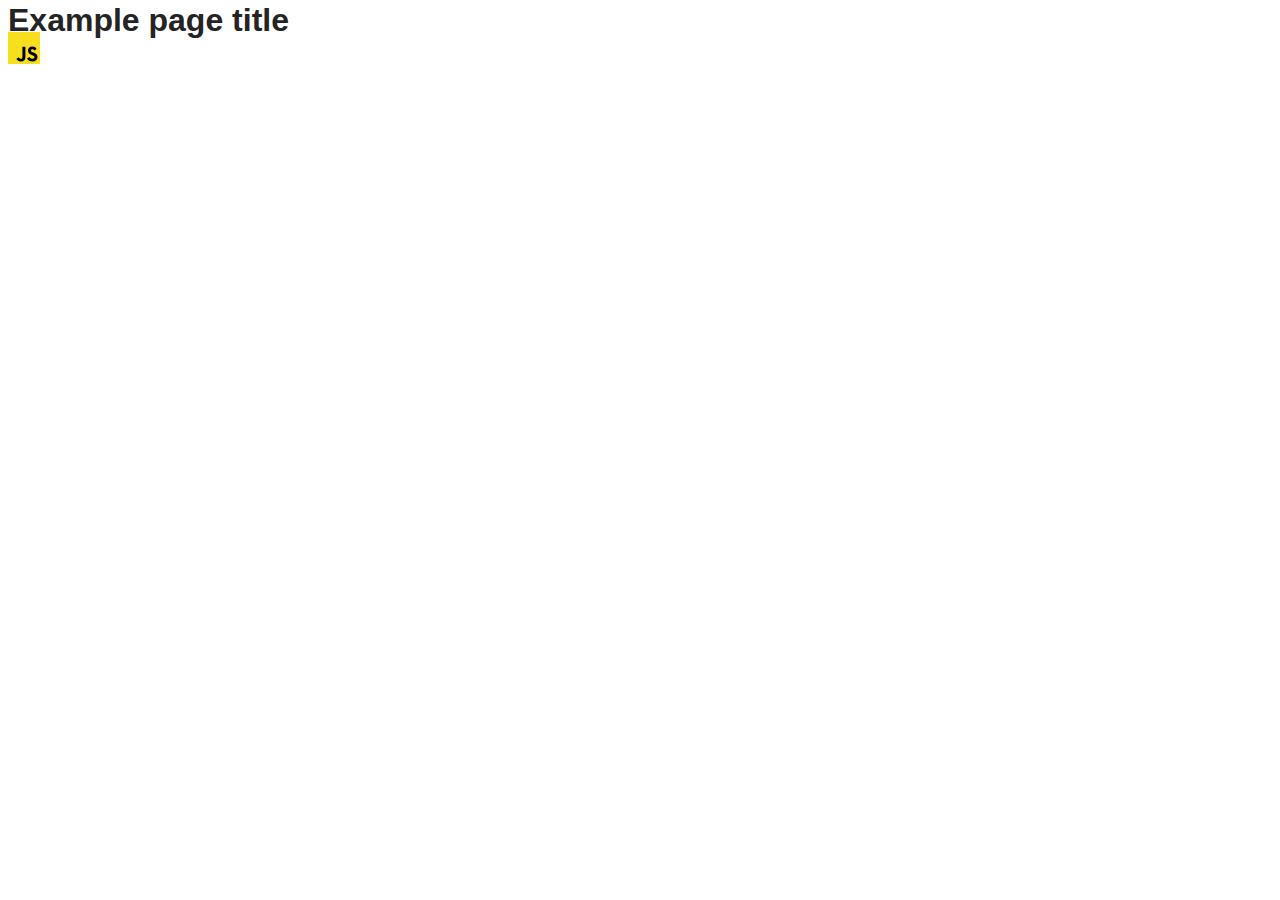
==== src/index.html @ 8c9722ec "Initial commit" ====
<!DOCTYPE html>
<html lang="en">
  <head>
    <meta charset="UTF-8" />
    <link rel="icon" type="image/svg+xml" href="/favicon.svg" />
    <meta name="viewport" content="width=device-width, initial-scale=1.0" />
    <title>Vanilla App Template</title>
    <link rel="stylesheet" href="./css/styles.css" />
  </head>
  <body>
    <load ="partials/header.html" />

    <section>
      <h1>Example page title</h1>
      <!-- Path to images as from index.html file -->
      <img src="./img/javascript.svg" alt="" />
    </section>

    <!-- Loads the specified .html file -->
    <load ="partials/vite-promo.html" />

    <script type="module" src="./main.js"></script>
  </body>
</html>
---- src/css/styles.css ----
/**
  |============================
  | include css partials with
  | default @import url()
  |============================
*/
@import url('./reset.css');
@import url('./vite-promo.css');
@import url('./header.css');

:root {
  font-family: Inter, Avenir, Helvetica, Arial, sans-serif;
  font-size: 16px;
  line-height: 24px;
  font-weight: 400;

  color: #242424;
  background-color: rgba(255, 255, 255, 0.87);

  font-synthesis: none;
  text-rendering: optimizeLegibility;
  -webkit-font-smoothing: antialiased;
  -moz-osx-font-smoothing: grayscale;
  -webkit-text-size-adjust: 100%;
}
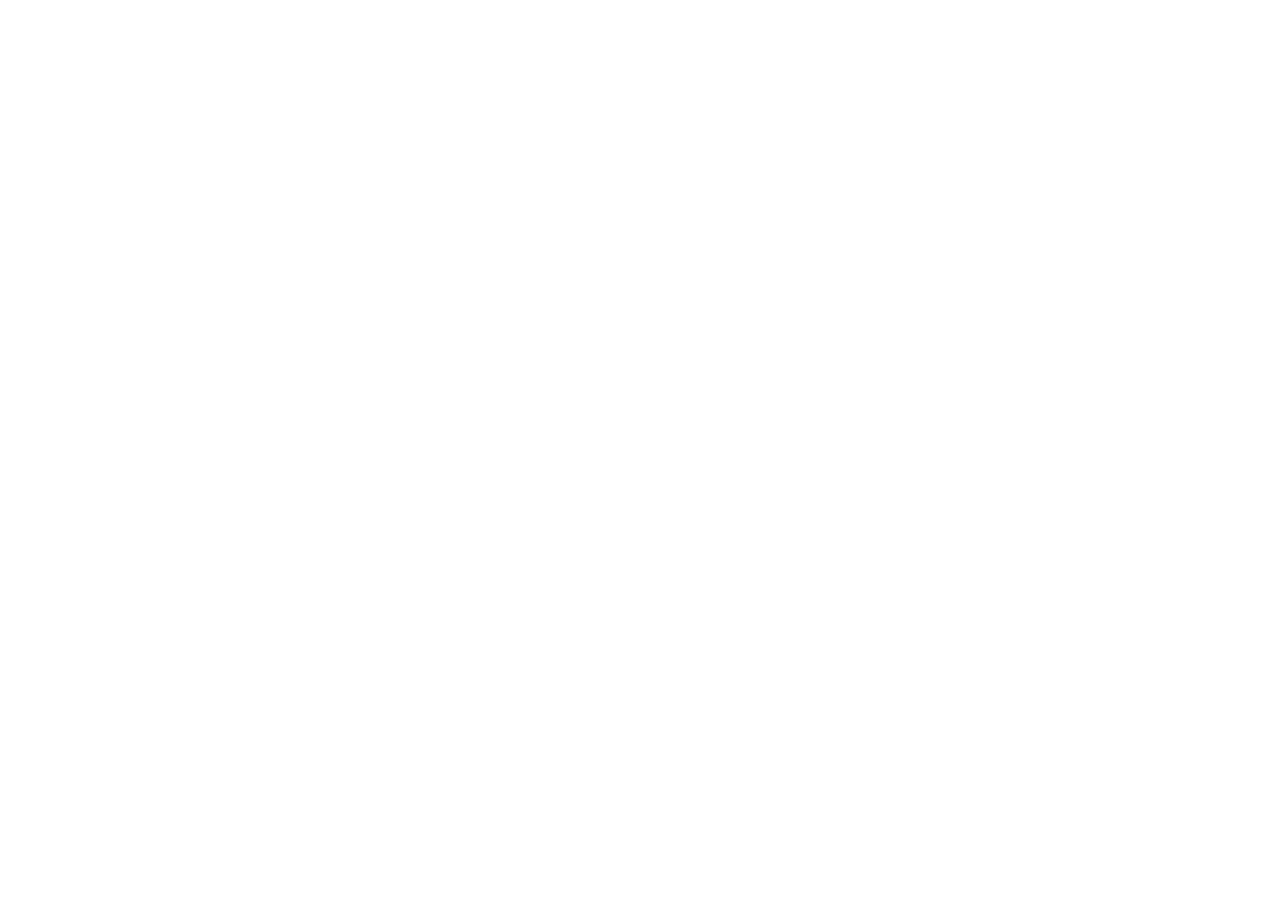
==== commit 547f50ef: "error Failed to resolve module specifier 'simplelightbox'" ====
--- a/src/index.html
+++ b/src/index.html
@@ -8,17 +8,17 @@
     <link rel="stylesheet" href="./css/styles.css" />
   </head>
   <body>
-    <load ="partials/header.html" />
+    <!-- <load ="partials/header.html" /> -->
 
-    <section>
-      <h1>Example page title</h1>
-      <!-- Path to images as from index.html file -->
-      <img src="./img/javascript.svg" alt="" />
-    </section>
+    <!-- <section> -->
+    <!-- <h1>Example page title</h1> -->
+    <!-- Path to images as from index.html file -->
+    <!-- <img src="./img/javascript.svg" alt="" /> -->
+    <!-- </section> -->
 
     <!-- Loads the specified .html file -->
-    <load ="partials/vite-promo.html" />
+    <!-- <load ="partials/vite-promo.html" /> -->
 
-    <script type="module" src="./main.js"></script>
+    <!-- <script type="module" src="./main.js"></script> -->
   </body>
 </html>
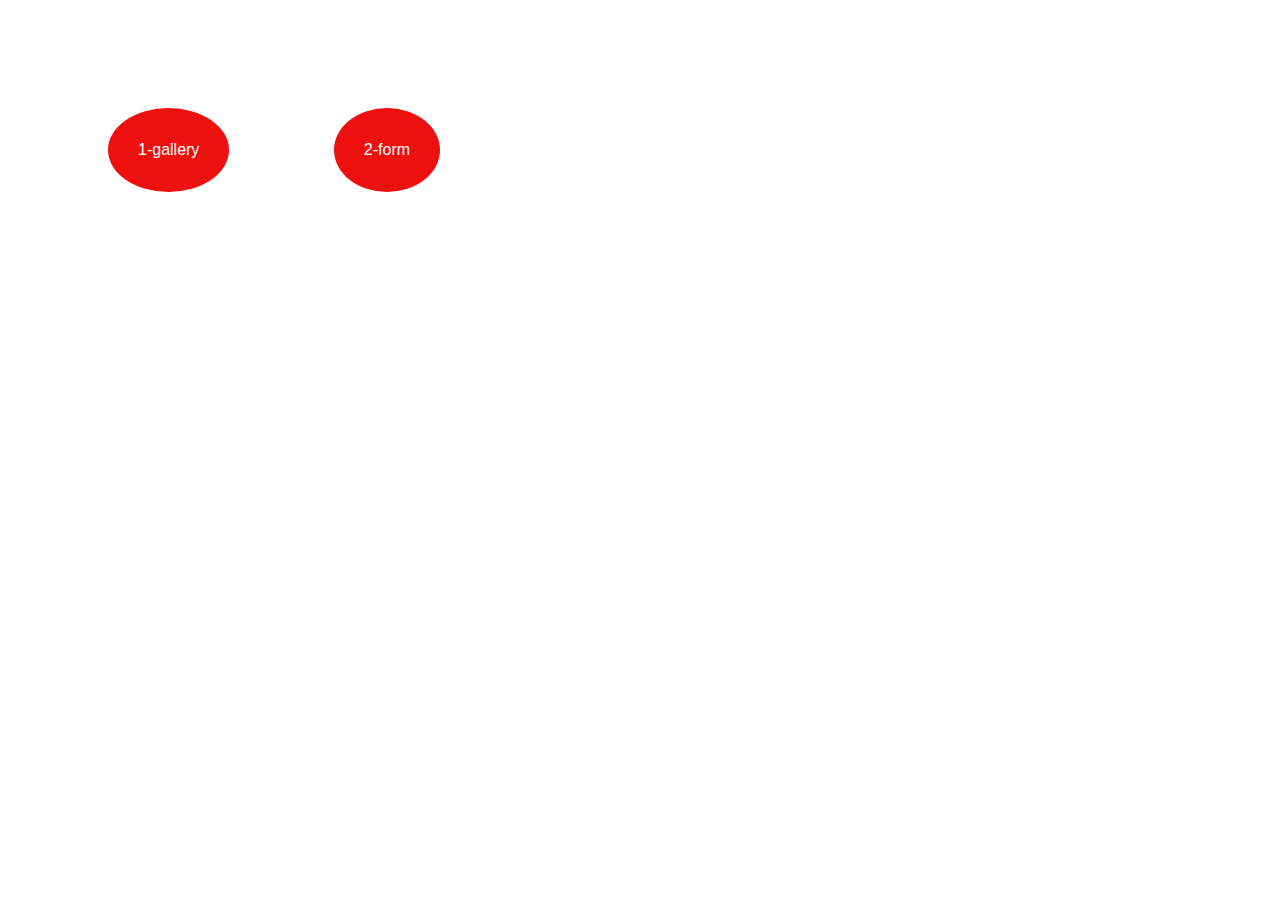
==== commit b304d367: "hw module-9.js" ====
--- a/src/index.html
+++ b/src/index.html
@@ -8,17 +8,7 @@
     <link rel="stylesheet" href="./css/styles.css" />
   </head>
   <body>
-    <!-- <load ="partials/header.html" /> -->
-
-    <!-- <section> -->
-    <!-- <h1>Example page title</h1> -->
-    <!-- Path to images as from index.html file -->
-    <!-- <img src="./img/javascript.svg" alt="" /> -->
-    <!-- </section> -->
-
-    <!-- Loads the specified .html file -->
-    <!-- <load ="partials/vite-promo.html" /> -->
-
-    <!-- <script type="module" src="./main.js"></script> -->
+    <a href="./1-gallery.html" class="hw-link">1-gallery</a>
+    <a href="./2-form.html" class="hw-link">2-form</a>
   </body>
 </html>
--- a/src/css/styles.css
+++ b/src/css/styles.css
@@ -23,3 +23,13 @@
   -moz-osx-font-smoothing: grayscale;
   -webkit-text-size-adjust: 100%;
 }
+
+.hw-link {
+  display: inline-block;
+  margin-top: 100px;
+  margin-left: 100px;
+  padding: 30px;
+  background-color: rgb(238, 15, 15);
+  border-radius: 50%;
+  color: white;
+}
